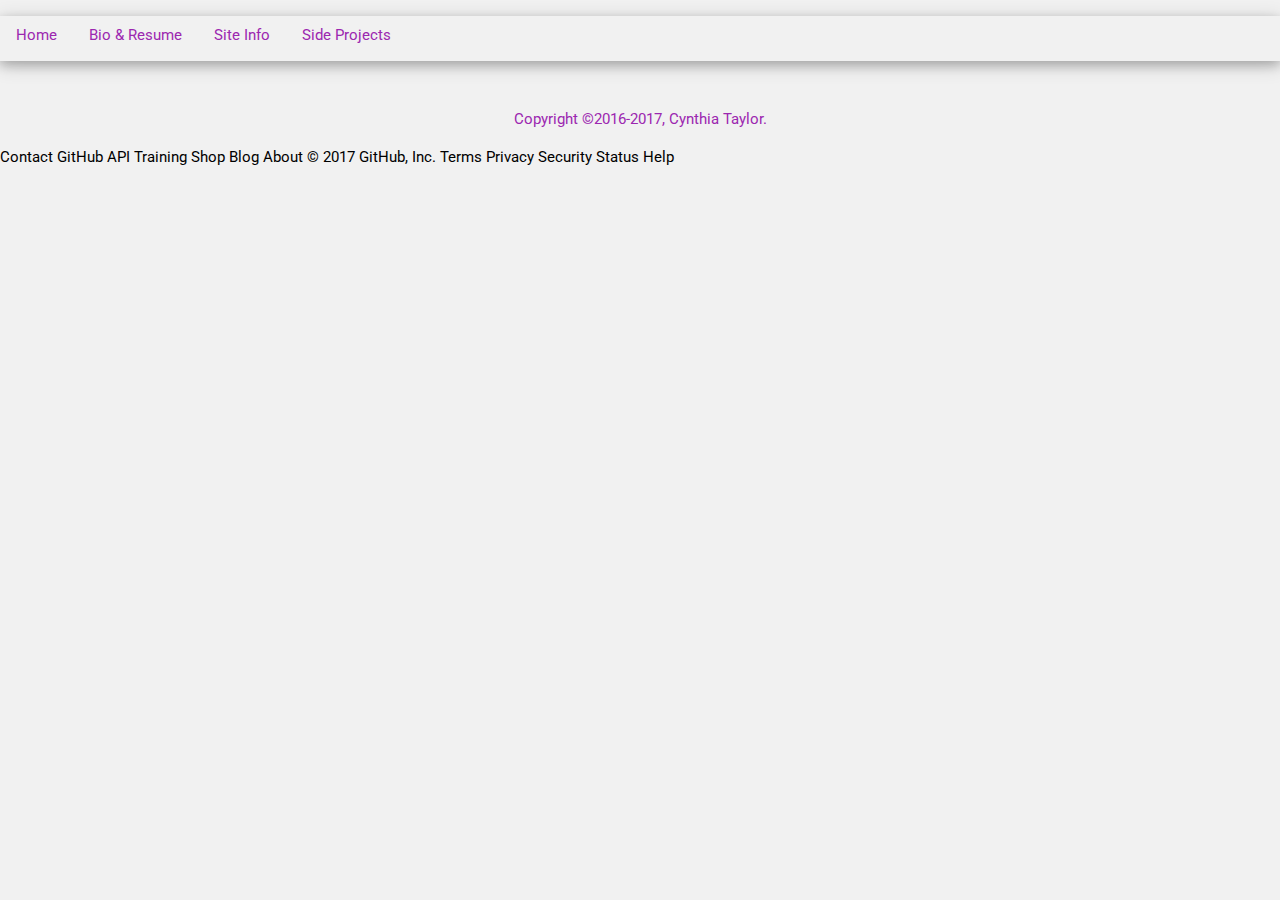
==== bio.html @ c89439e8 "Converting Bio Page to Site Page." ====
<!DOCTYPE html>
<head>
<title>Cynthia Taylor - Online Portfolio</title>
  <meta charset="utf-8">
  <meta name="viewport" content="width=device-width, initial-scale=1">
<link rel="stylesheet" href="https://www.w3schools.com/w3css/4/w3.css">
<link rel='stylesheet' href='https://fonts.googleapis.com/css?family=Roboto'>
<link rel="stylesheet" href="https://cdnjs.cloudflare.com/ajax/libs/font-awesome/4.7.0/css/font-awesome.min.css">
<style>
html,body,h1,h2,h3,h4,h5,h6 {font-family: "Roboto", sans-serif}
</style>
<body class="w3-light-grey">

<!-- Page Container -->
<div class="w3-content w3-margin-top" style="max-width:1400px;">

<!-- Nav Bar -->	
 <div class="w3-bar w3-margin-bottom w3-card-4 w3-light-grey">
  <a href="http://cynthiatayloronline.github.io/index.html" class="w3-bar-item w3-button w3-text-purple">Home</a>
  <a href="http://cynthiatayloronline.github.io/resume.html" class="w3-bar-item w3-button w3-text-purple">Bio & Resume</a>
  <a href="http://cynthiatayloronline.github.io/site.html" class="w3-bar-item w3-button w3-text-purple">Site Info</a>
  <a href="http://cynthiattayloronline.github.io/projects.html" class="w3-bar-item w3-button w3-text-purple">Side Projects</a><br><br>
	</div>
</div>
  <!-- The Grid -->
  <div class="w3-row-padding">
	  
    <!-- Main Column -->
   
    
  <!-- End Grid -->
  </div>
  
  <!-- End Page Container -->
</div>

<footer class="w3-container w3-light-grey w3-center w3-margin-top w3-text-purple">
  <p>Copyright &copy;2016-2017, Cynthia Taylor.</p>
</footer>

</body>
</html>
Contact GitHub API Training Shop Blog About
© 2017 GitHub, Inc. Terms Privacy Security Status Help
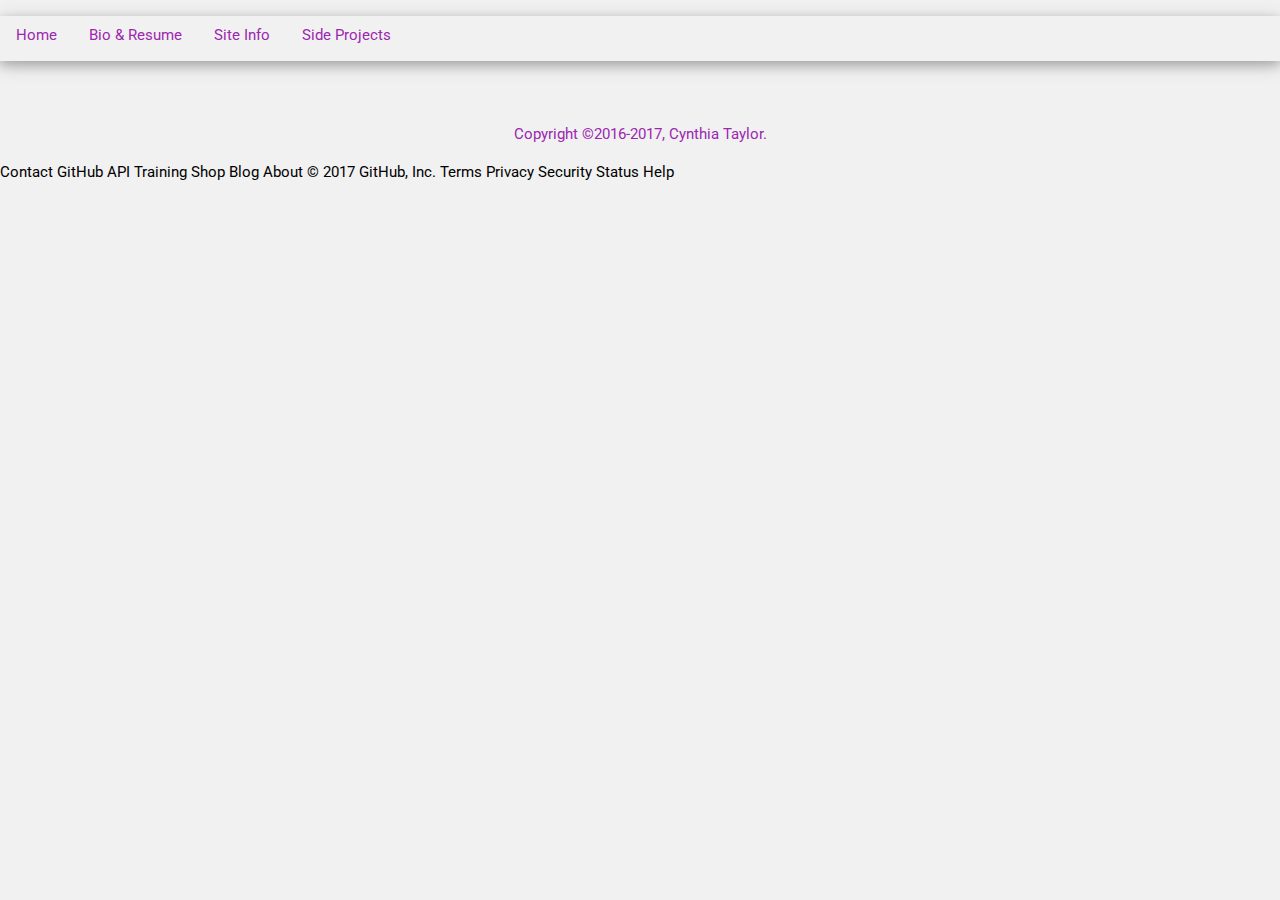
==== commit ddaae5bd: "Content & Body" ====
--- a/bio.html
+++ b/bio.html
@@ -26,7 +26,10 @@
   <div class="w3-row-padding">
 	  
     <!-- Main Column -->
-   
+   <div class="w3-container">
+	   <p></p>
+	  </div>
+	</div>
     
   <!-- End Grid -->
   </div>
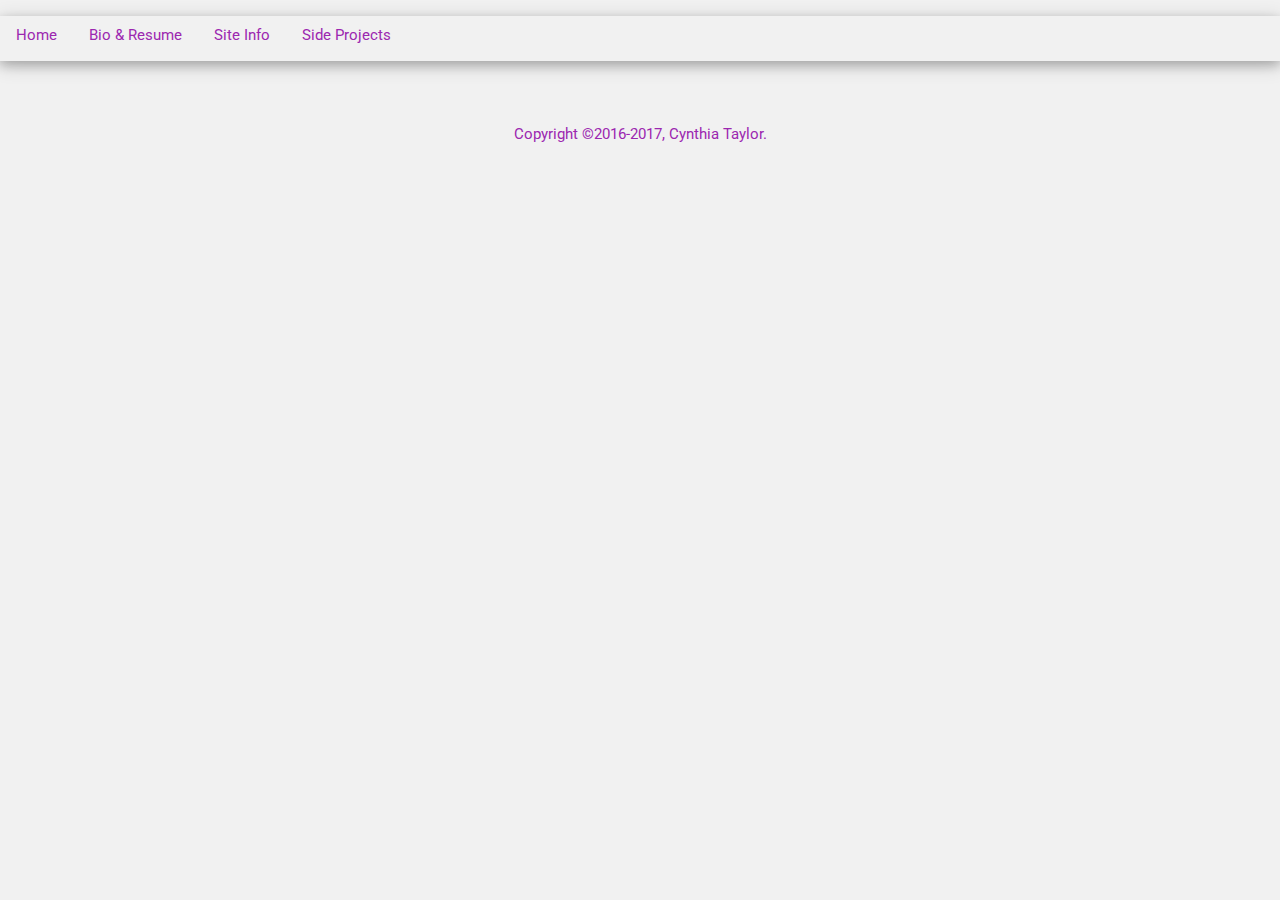
==== commit a017e408: "Fixing Footer" ====
--- a/bio.html
+++ b/bio.html
@@ -35,7 +35,6 @@
   </div>
   
   <!-- End Page Container -->
-</div>
 
 <footer class="w3-container w3-light-grey w3-center w3-margin-top w3-text-purple">
   <p>Copyright &copy;2016-2017, Cynthia Taylor.</p>
@@ -43,5 +42,3 @@
 
 </body>
 </html>
-Contact GitHub API Training Shop Blog About
-© 2017 GitHub, Inc. Terms Privacy Security Status Help
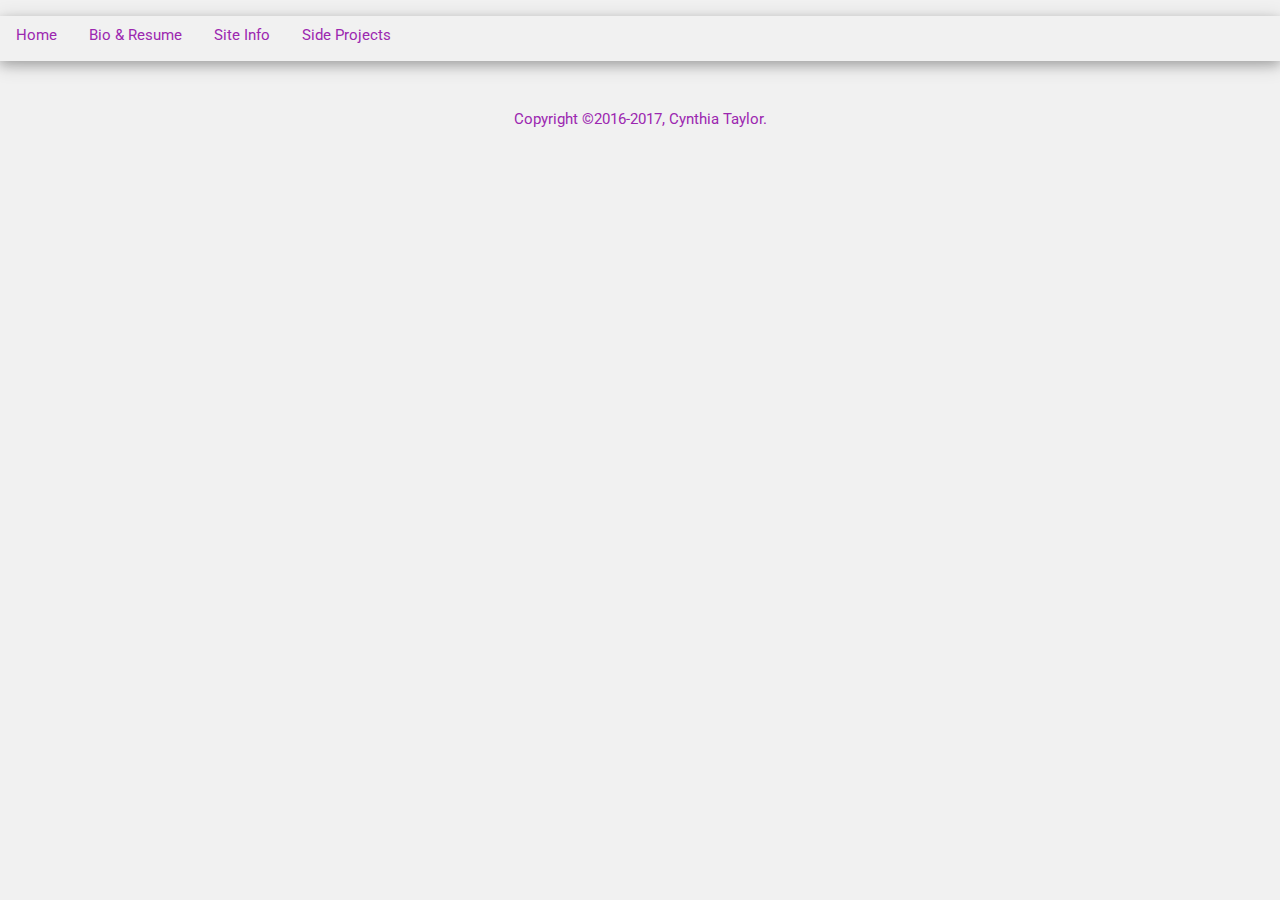
==== commit 94d86c48: "Update bio.html" ====
--- a/bio.html
+++ b/bio.html
@@ -27,6 +27,9 @@
 	  
     <!-- Main Column -->
    <div class="w3-container">
+	    <div class="w3-third">
+      <div class="w3-white w3-text-grey w3-card-4">
+        <div class="w3-display-container">
 	   <p></p>
 	  </div>
 	</div>
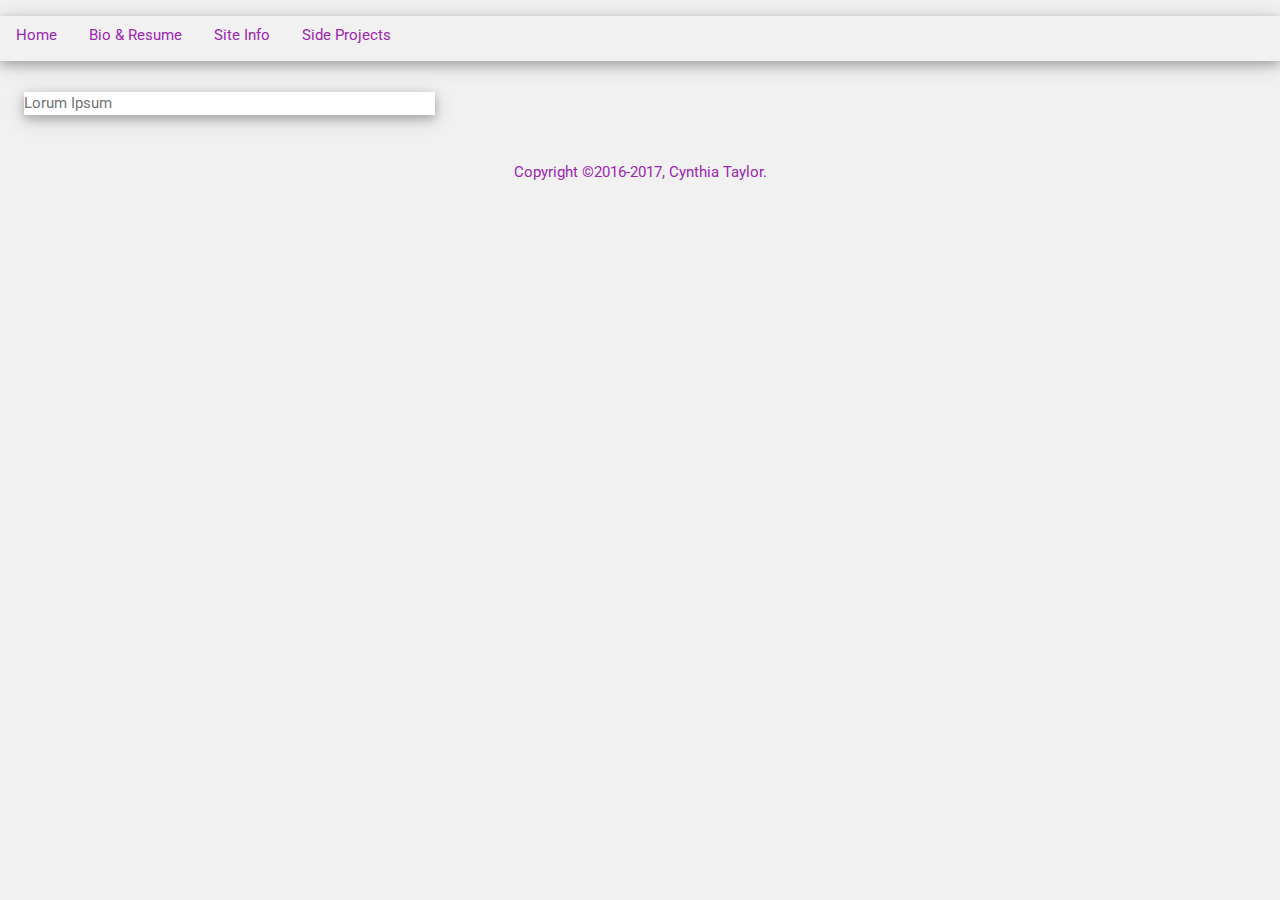
==== commit e79b5e11: "Update bio.html" ====
--- a/bio.html
+++ b/bio.html
@@ -29,8 +29,7 @@
    <div class="w3-container">
 	    <div class="w3-third">
       <div class="w3-white w3-text-grey w3-card-4">
-        <div class="w3-display-container">
-	   <p></p>
+	   <p>Lorum Ipsum</p>
 	  </div>
 	</div>
     
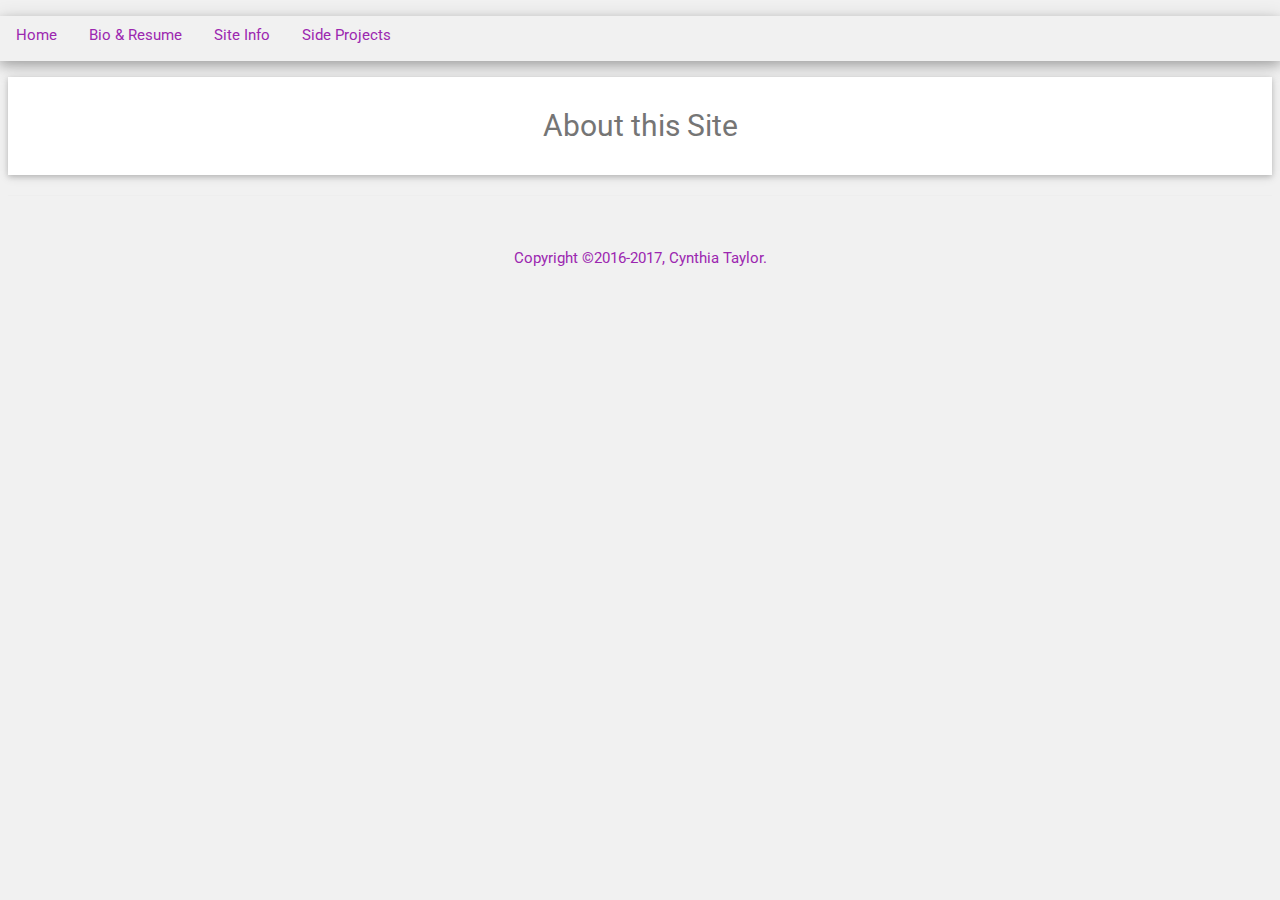
==== commit 329d4fac: "Update bio.html" ====
--- a/bio.html
+++ b/bio.html
@@ -26,21 +26,20 @@
   <div class="w3-row-padding">
 	  
     <!-- Main Column -->
-   <div class="w3-container">
-	    <div class="w3-third">
-      <div class="w3-white w3-text-grey w3-card-4">
-	   <p>Lorum Ipsum</p>
+    <div class="w3-container w3-card-2 w3-white w3-margin-bottom">
+        <h2 class="w3-text-grey w3-padding-16 w3-center">About this Site</h2>
+        <div class="w3-container">
 	  </div>
 	</div>
-    
+    <hr>
   <!-- End Grid -->
   </div>
   
   <!-- End Page Container -->
-
-<footer class="w3-container w3-light-grey w3-center w3-margin-top w3-text-purple">
-  <p>Copyright &copy;2016-2017, Cynthia Taylor.</p>
+	</div>
+	</div>
+<footer class="w3-container w3-light-grey w3-margin-top w3-text-purple">
+  <p class="w3-center">Copyright &copy;2016-2017, Cynthia Taylor.</p>
 </footer>
-
 </body>
 </html>
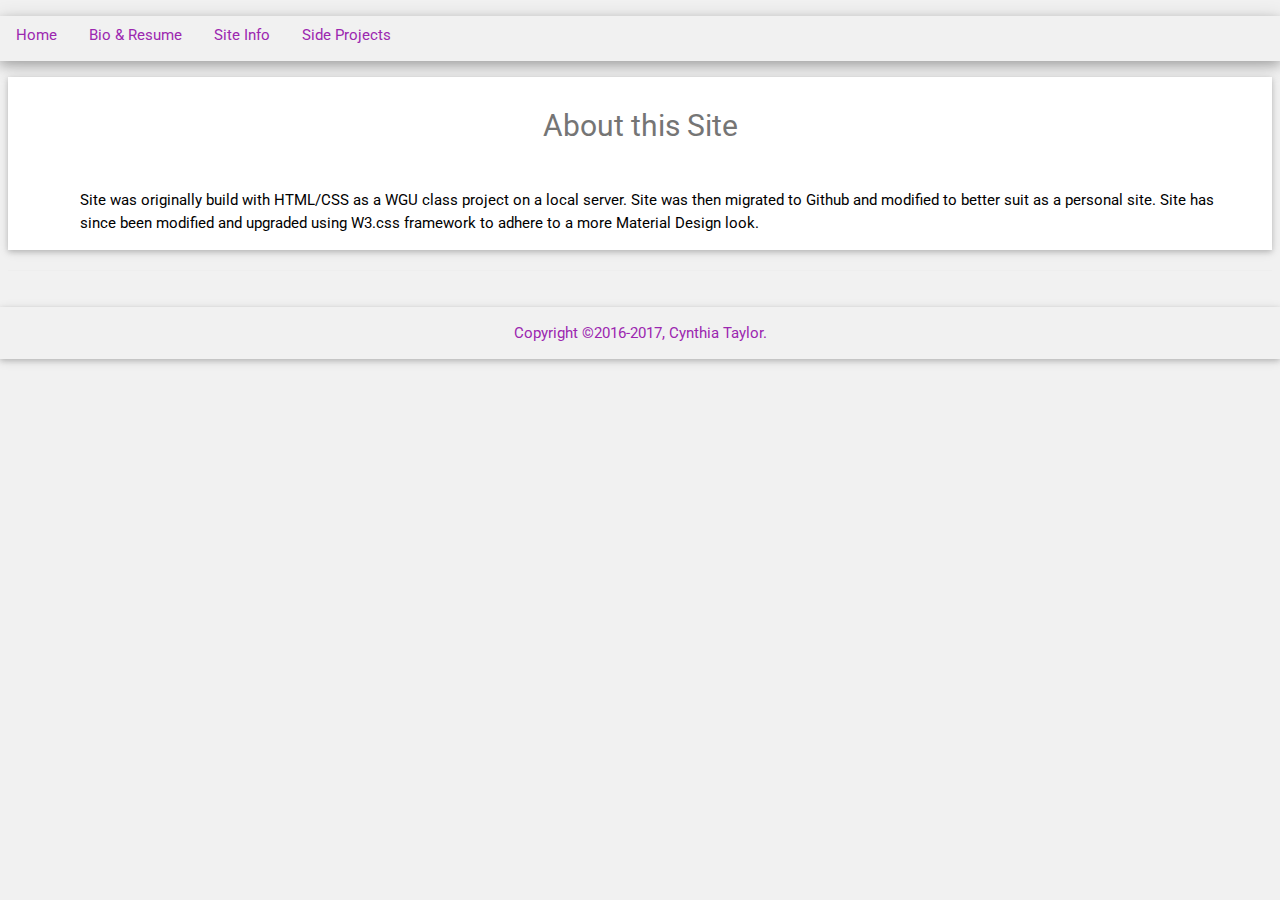
==== commit baec235b: "Site Details" ====
--- a/bio.html
+++ b/bio.html
@@ -29,6 +29,12 @@
     <div class="w3-container w3-card-2 w3-white w3-margin-bottom">
         <h2 class="w3-text-grey w3-padding-16 w3-center">About this Site</h2>
         <div class="w3-container">
+		<p><ul>
+		<il>Site was originally build with HTML/CSS as a WGU class project on a local server.</il>
+		<il>Site was then migrated to Github and modified to better suit as a personal site.</il>
+		<il>Site has since been modified and upgraded using W3.css framework to adhere to a more Material Design look.</il>
+		</ul>
+		</p>
 	  </div>
 	</div>
     <hr>
@@ -38,7 +44,7 @@
   <!-- End Page Container -->
 	</div>
 	</div>
-<footer class="w3-container w3-light-grey w3-margin-top w3-text-purple">
+<footer class="w3-container w3-card w3-light-grey w3-margin-top w3-text-purple">
   <p class="w3-center">Copyright &copy;2016-2017, Cynthia Taylor.</p>
 </footer>
 </body>
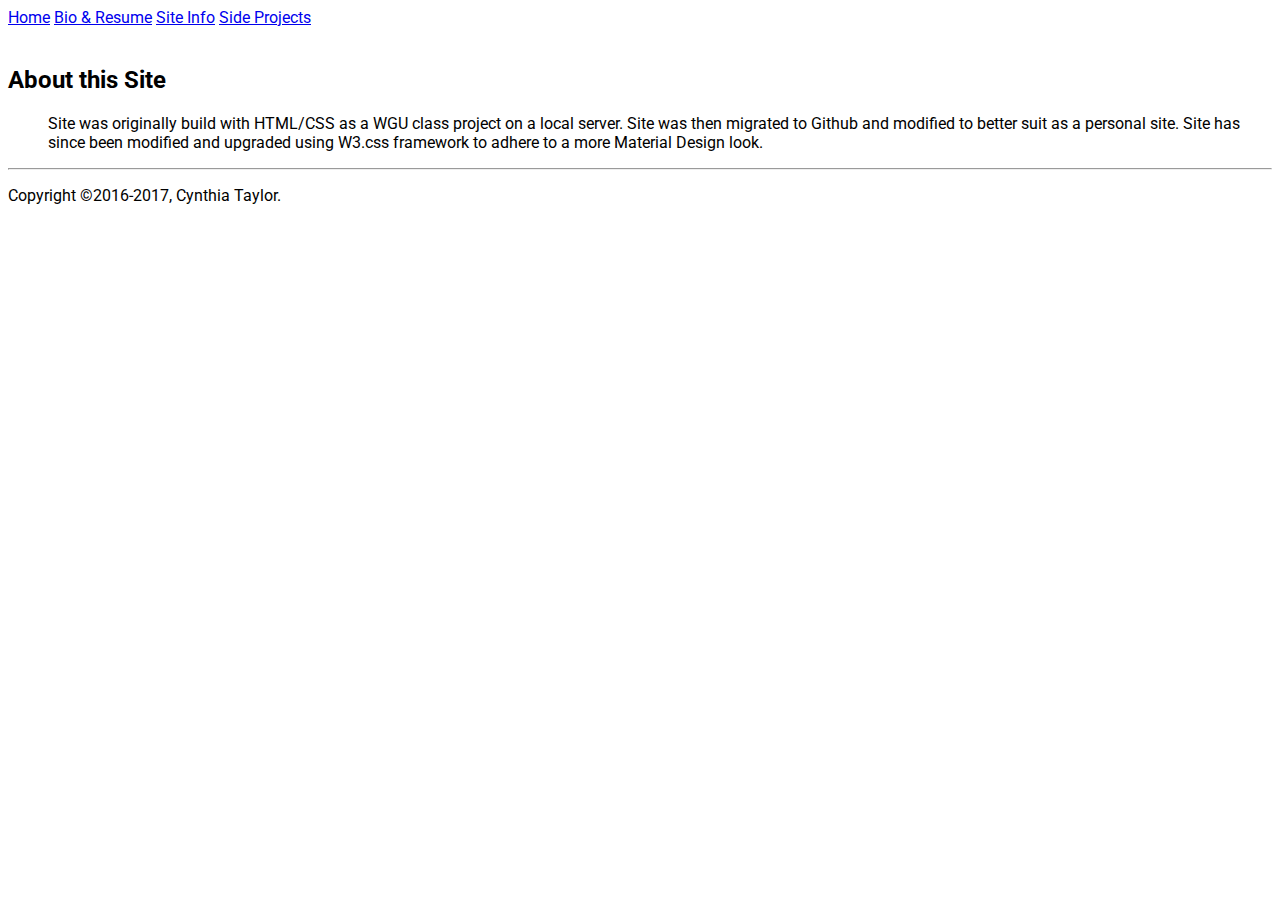
==== commit 6a36af56: "Update bio.html" ====
--- a/bio.html
+++ b/bio.html
@@ -3,7 +3,7 @@
 <title>Cynthia Taylor - Online Portfolio</title>
   <meta charset="utf-8">
   <meta name="viewport" content="width=device-width, initial-scale=1">
-<link rel="stylesheet" href="https://www.w3schools.com/w3css/4/w3.css">
+<link rel="stylesheet" href="https://cynthiatayloronline.github.io/w3.css">
 <link rel='stylesheet' href='https://fonts.googleapis.com/css?family=Roboto'>
 <link rel="stylesheet" href="https://cdnjs.cloudflare.com/ajax/libs/font-awesome/4.7.0/css/font-awesome.min.css">
 <style>
